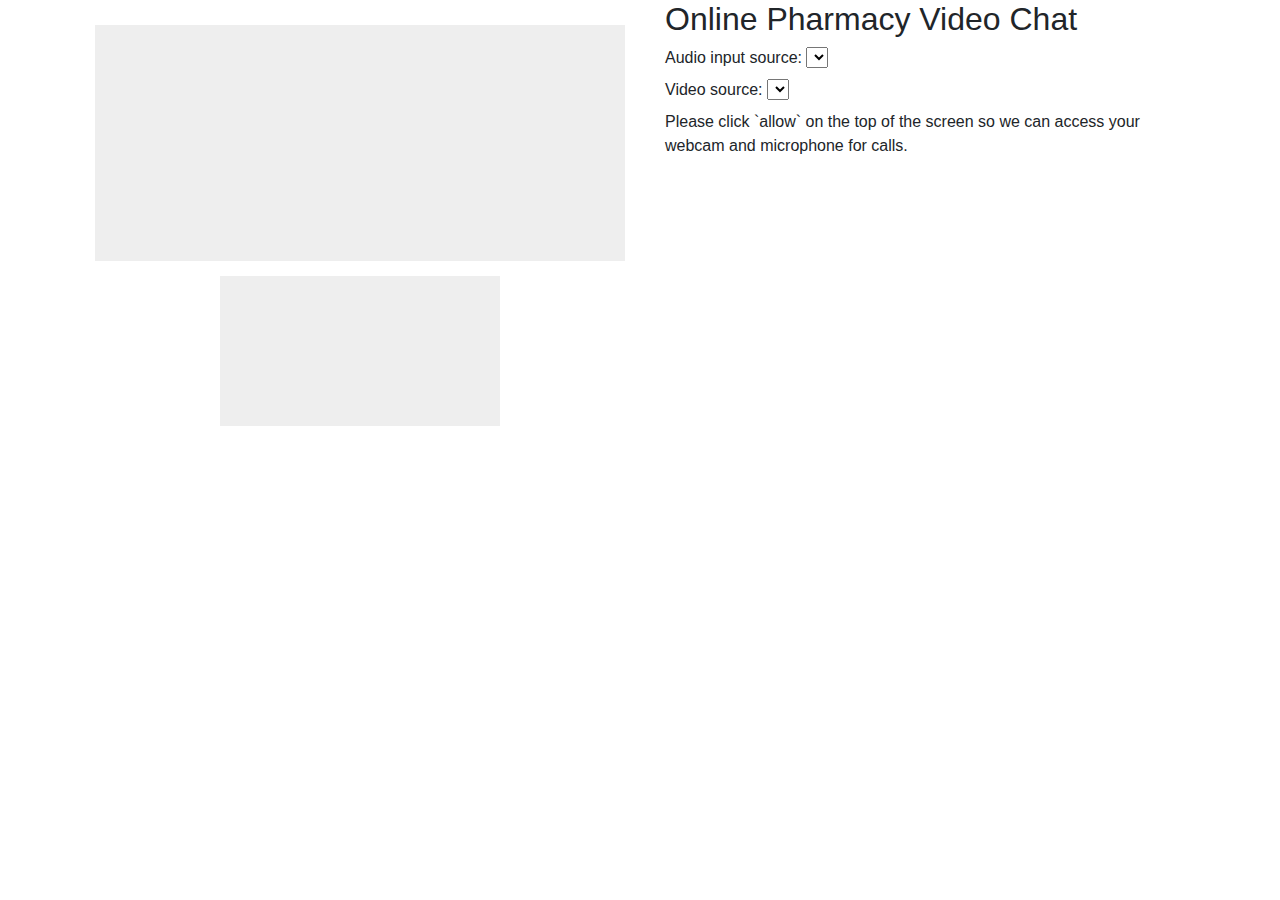
==== talk_room.html @ ae812d0d "add talk room" ====
<html>

<head>
    <meta charset="utf-8">
    <title>WebRTC Sample</title>
    <link rel="stylesheet" href="https://maxcdn.bootstrapcdn.com/bootstrap/4.0.0/css/bootstrap.min.css" integrity="sha384-Gn5384xqQ1aoWXA+058RXPxPg6fy4IWvTNh0E263XmFcJlSAwiGgFAW/dAiS6JXm"
        crossorigin="anonymous">
    <link rel="stylesheet" href="./style.css">
</head>

<body class="container">

    <div class="row">

        <!-- Video area -->
        <div class="col-8 col-md" id="video-container">
            <video id="their-video" autoplay playsinline></video>
            <video id="my-video" muted="true" autoplay playsinline></video>
        </div>

        <!-- Steps -->
        <div class="col-4 col-md">
            <h2>Online Pharmacy Video Chat</h2>

            <div class="select">
                <label for="audioSource">Audio input source: </label>
                <select id="audioSource"></select>
            </div>

            <div class="select">
                <label for="videoSource">Video source: </label>
                <select id="videoSource"></select>
            </div>

            <!-- Get local audio/video stream -->
            <div id="step1">
                <p>Please click `allow` on the top of the screen so we can access your webcam and microphone for calls.</p>
                <div id="step1-error">
                    <p>Failed to access the webcam and microphone. Make sure to run this demo on an http server and click allow
                        when asked for permission by the browser.</p>
                    <a href="#" class="btn btn-lg btn-block btn-error" id="step1-retry">Try again</a>
                </div>
            </div>

            <!-- Make calls to others -->
            <div id="step2">
                <p>Your id:
                    <span id="my-id">...</span>
                </p>
                <p>Share this id with others so they can call you.</p>
                <h3>Make a call</h3>
                <form id="make-call" class="pure-form">
                    <input type="text" placeholder="Call user id..." id="callto-id">
                    <button href="#" class="btn btn-lg btn-block btn-success" type="submit">Call</button>
                </form>
            </div>

            <!-- Call in progress -->
            <div id="step3">
                <p>Currently in call with
                    <span id="their-id">...</span>
                </p>
                <p>
                    <a href="#" class="btn btn-lg btn-block btn-error" id="end-call">End call</a>
                </p>
            </div>
        </div>
    </div>
    <script src="https://code.jquery.com/jquery-3.2.1.min.js" integrity="sha256-hwg4gsxgFZhOsEEamdOYGBf13FyQuiTwlAQgxVSNgt4="
        crossorigin="anonymous"></script>
    <script type="text/javascript" src="https://cdn.webrtc.ecl.ntt.com/skyway-latest.js"></script>
    <script type="text/javascript" src="./key.js"></script>
    <script type="text/javascript" src="./talk_room.js"></script>
</body>

</html>
---- style.css ----
.wrapper {    
	margin-top: 80px;
	margin-bottom: 20px;
}

.form-signin {
  max-width: 420px;
  padding: 30px 38px 66px;
  margin: 0 auto;
  background-color: #eee;
  border: 3px dotted rgba(0,0,0,0.1);  
  }

.form-signin-heading {
  text-align:center;
  margin-bottom: 30px;
}

.form-control {
  position: relative;
  font-size: 16px;
  height: auto;
  padding: 10px;
}

input[type="text"] {
  margin-bottom: 0px;
  border-bottom-left-radius: 0;
  border-bottom-right-radius: 0;
}

input[type="password"] {
  margin-bottom: 20px;
  border-top-left-radius: 0;
  border-top-right-radius: 0;
}

.colorgraph {
  height: 7px;
  border-top: 0;
  background: #c4e17f;
  border-radius: 5px;
  background-image: -webkit-linear-gradient(left, #c4e17f, #c4e17f 12.5%, #f7fdca 12.5%, #f7fdca 25%, #fecf71 25%, #fecf71 37.5%, #f0776c 37.5%, #f0776c 50%, #db9dbe 50%, #db9dbe 62.5%, #c49cde 62.5%, #c49cde 75%, #669ae1 75%, #669ae1 87.5%, #62c2e4 87.5%, #62c2e4);
  background-image: -moz-linear-gradient(left, #c4e17f, #c4e17f 12.5%, #f7fdca 12.5%, #f7fdca 25%, #fecf71 25%, #fecf71 37.5%, #f0776c 37.5%, #f0776c 50%, #db9dbe 50%, #db9dbe 62.5%, #c49cde 62.5%, #c49cde 75%, #669ae1 75%, #669ae1 87.5%, #62c2e4 87.5%, #62c2e4);
  background-image: -o-linear-gradient(left, #c4e17f, #c4e17f 12.5%, #f7fdca 12.5%, #f7fdca 25%, #fecf71 25%, #fecf71 37.5%, #f0776c 37.5%, #f0776c 50%, #db9dbe 50%, #db9dbe 62.5%, #c49cde 62.5%, #c49cde 75%, #669ae1 75%, #669ae1 87.5%, #62c2e4 87.5%, #62c2e4);
  background-image: linear-gradient(to right, #c4e17f, #c4e17f 12.5%, #f7fdca 12.5%, #f7fdca 25%, #fecf71 25%, #fecf71 37.5%, #f0776c 37.5%, #f0776c 50%, #db9dbe 50%, #db9dbe 62.5%, #c49cde 62.5%, #c49cde 75%, #669ae1 75%, #669ae1 87.5%, #62c2e4 87.5%, #62c2e4);
}

*, *:before, *:after {
    -moz-box-sizing: border-box; -webkit-box-sizing: border-box; box-sizing: border-box;
  }
  
  #my-video {
    margin-top: 15px;
    width: 280px;
    height: auto;
    background-color: #eee;
  }
  
  #their-video {
    position: -webkit-sticky;
    width: 100%;
    height: 75%;
    max-height: 480px;
    background-color: #eee;
  }
  
  #video-container {
    padding: 25px;
    text-align: center;
  }
  
  #step1-error, #step2, #step3 {
    display: none;
  }
  #my-id {
    font-weight: bold;
  }
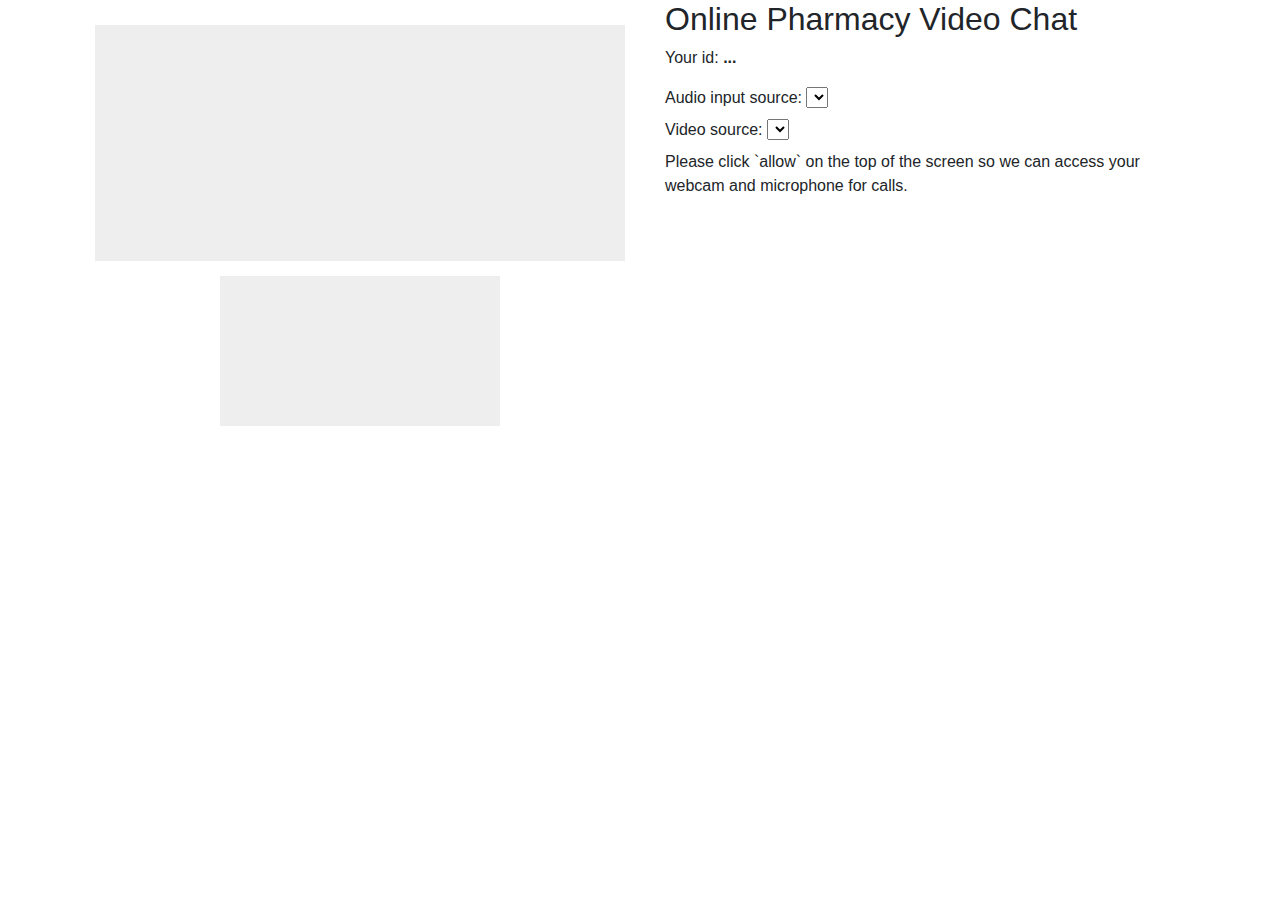
==== commit 0e338d4b: "display userid on the top of the talk room." ====
--- a/talk_room.html
+++ b/talk_room.html
@@ -22,6 +22,10 @@
         <div class="col-4 col-md">
             <h2>Online Pharmacy Video Chat</h2>
 
+            <p>Your id:
+                <span id="my-id">...</span>
+            </p>
+
             <div class="select">
                 <label for="audioSource">Audio input source: </label>
                 <select id="audioSource"></select>
@@ -38,20 +42,17 @@
                 <div id="step1-error">
                     <p>Failed to access the webcam and microphone. Make sure to run this demo on an http server and click allow
                         when asked for permission by the browser.</p>
-                    <a href="#" class="btn btn-lg btn-block btn-error" id="step1-retry">Try again</a>
+                    <a href="#" class="btn btn-lg btn-danger" id="step1-retry">Try again</a>
                 </div>
             </div>
 
             <!-- Make calls to others -->
             <div id="step2">
-                <p>Your id:
-                    <span id="my-id">...</span>
-                </p>
-                <p>Share this id with others so they can call you.</p>
+                <p>Share your id with others so they can call you.</p>
                 <h3>Make a call</h3>
                 <form id="make-call" class="pure-form">
                     <input type="text" placeholder="Call user id..." id="callto-id">
-                    <button href="#" class="btn btn-lg btn-block btn-success" type="submit">Call</button>
+                    <button href="#" class="btn btn-lg btn-success" type="submit">Call</button>
                 </form>
             </div>
 
@@ -61,7 +62,7 @@
                     <span id="their-id">...</span>
                 </p>
                 <p>
-                    <a href="#" class="btn btn-lg btn-block btn-error" id="end-call">End call</a>
+                    <a href="#" class="btn btn-lg btn-danger" id="end-call">End call</a>
                 </p>
             </div>
         </div>
